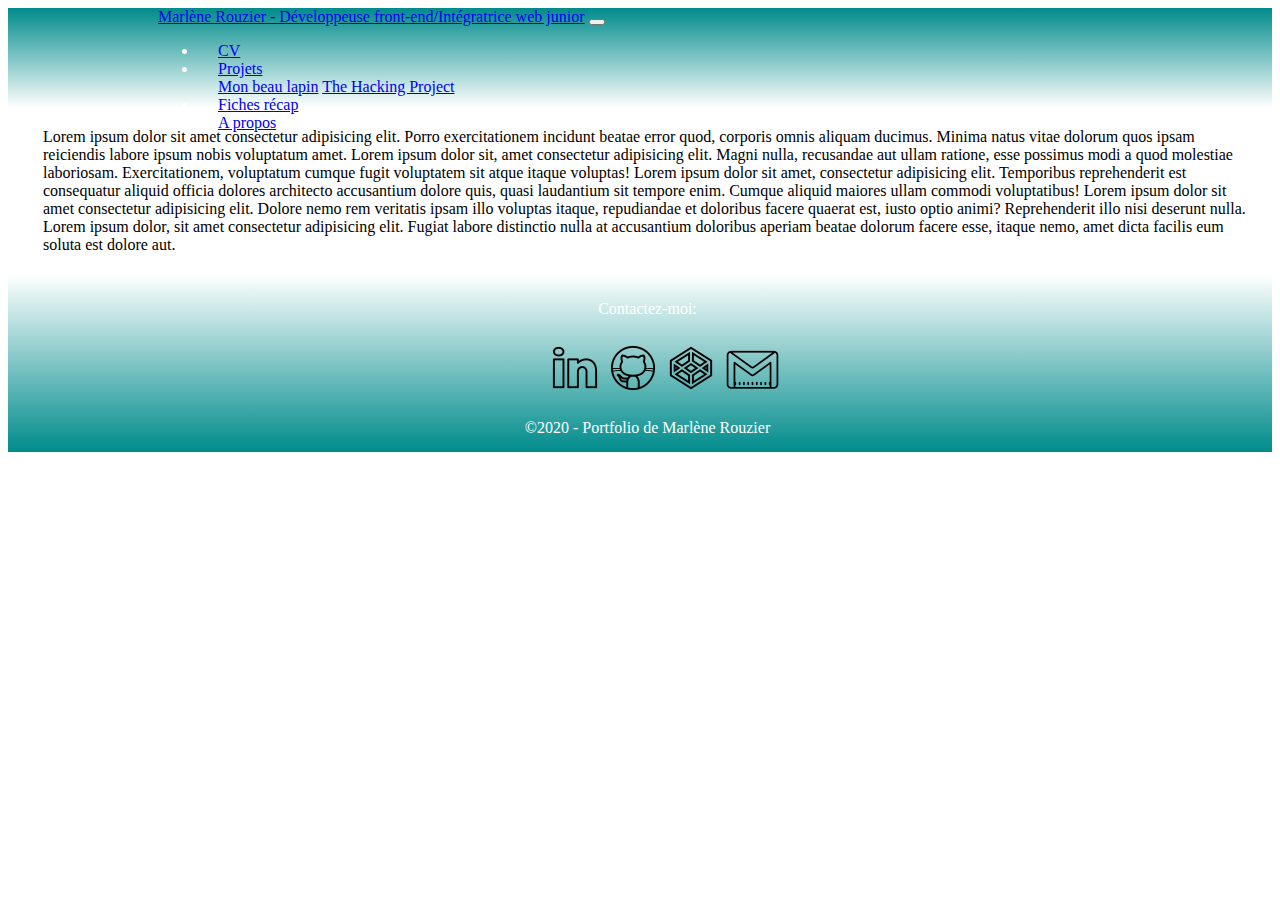
==== index.html @ 56d2772e "portfolio title update" ====
<!DOCTYPE html>
<html lang="en">
<head>
    <meta charset="UTF-8">
    <meta name="viewport" content="width=device-width, initial-scale=1.0">
    <link rel="stylesheet" href="style.css">
    <link rel="stylesheet" href="./sass/style.css">
    <title>Marlène Rouzier</title>

    <!-- CSS only -->
    <link rel="stylesheet" href="https://stackpath.bootstrapcdn.com/bootstrap/4.5.0/css/bootstrap.min.css" integrity="sha384-9aIt2nRpC12Uk9gS9baDl411NQApFmC26EwAOH8WgZl5MYYxFfc+NcPb1dKGj7Sk" crossorigin="anonymous">

    <!-- JS, Popper.js, and jQuery -->
    <script src="https://code.jquery.com/jquery-3.5.1.slim.min.js" integrity="sha384-DfXdz2htPH0lsSSs5nCTpuj/zy4C+OGpamoFVy38MVBnE+IbbVYUew+OrCXaRkfj" crossorigin="anonymous"></script>
    <script src="https://cdn.jsdelivr.net/npm/popper.js@1.16.0/dist/umd/popper.min.js" integrity="sha384-Q6E9RHvbIyZFJoft+2mJbHaEWldlvI9IOYy5n3zV9zzTtmI3UksdQRVvoxMfooAo" crossorigin="anonymous"></script>
    <script src="https://stackpath.bootstrapcdn.com/bootstrap/4.5.0/js/bootstrap.min.js" integrity="sha384-OgVRvuATP1z7JjHLkuOU7Xw704+h835Lr+6QL9UvYjZE3Ipu6Tp75j7Bh/kR0JKI" crossorigin="anonymous"></script>
        
</head>
<body>
    <header>
    <!-- NAVBAR -->
    <nav class="navbar navbar-expand-lg navbar-light">
        <a class="navbar-brand" href="index.html">Marlène Rouzier - Développeuse front-end/Intégratrice web junior</a>
        <button class="navbar-toggler" type="button" data-toggle="collapse" data-target="#navbarNavDropdown" aria-controls="navbarNavDropdown" aria-expanded="false" aria-label="Toggle navigation">
          <span class="navbar-toggler-icon"></span>
        </button>
        <div class="collapse navbar-collapse" id="navbarNavDropdown">
          <ul class="navbar-nav ml-auto">
            <li class="nav-item">
              <a class="nav-link" href="cv.html">CV</a>
            </li>
            <li class="nav-item dropdown">
              <a class="nav-link dropdown-toggle" href="project.html" id="navbarDropdownMenuLink" role="button" data-toggle="dropdown" aria-haspopup="true" aria-expanded="false">Projets</a>
              <div class="dropdown-menu" aria-labelledby="navbarDropdownMenuLink">
                <a class="dropdown-item" href="mon_beau_lapin.html">Mon beau lapin</a>
                <a class="dropdown-item" href="THP.html">The Hacking Project</a>
              </div>
            </li>
            <li class="nav-item">
              <a class="nav-link" href="courses.html">Fiches récap</a>
            </li>
            <li class="nav-item">
                <a class="nav-link" href="about.html">A propos</a>
            </li>
          </ul>
        </div>
      </nav>
    </header>

    <div class="body">
      <p>Lorem ipsum dolor sit amet consectetur adipisicing elit. Porro exercitationem incidunt beatae error quod, corporis omnis aliquam ducimus. Minima natus vitae dolorum quos ipsam reiciendis labore ipsum nobis voluptatum amet. Lorem ipsum dolor sit, amet consectetur adipisicing elit. Magni nulla, recusandae aut ullam ratione, esse possimus modi a quod molestiae laboriosam. Exercitationem, voluptatum cumque fugit voluptatem sit atque itaque voluptas! Lorem ipsum dolor sit amet, consectetur adipisicing elit. Temporibus reprehenderit est consequatur aliquid officia dolores architecto accusantium dolore quis, quasi laudantium sit tempore enim. Cumque aliquid maiores ullam commodi voluptatibus! Lorem ipsum dolor sit amet consectetur adipisicing elit. Dolore nemo rem veritatis ipsam illo voluptas itaque, repudiandae et doloribus facere quaerat est, iusto optio animi? Reprehenderit illo nisi deserunt nulla. Lorem ipsum dolor, sit amet consectetur adipisicing elit. Fugiat labore distinctio nulla at accusantium doloribus aperiam beatae dolorum facere esse, itaque nemo, amet dicta facilis eum soluta est dolore aut.</p>
    </div>

    <footer>
        <div class="reso">
          <p>Contactez-moi:</p>
          <ul>
            <li><a href="https://www.linkedin.com/in/marlene-rouzier-836a49116/" target="_blank"><img src="images/linkedin-2-48.png" alt="LinkedIn"></a></li>
            <li><a href="https://github.com/marlener87?tab=repositories" target="_blank"><img src="images/github-nb-48.png" alt="GitHub"></a></li>
            <li><a href="https://codepen.io/your-work/"><img src="images/codepen-48.png" alt="Codepen"></a></li>
            <li><a href=""><img src="images/gmail-nb-55.png" alt="gmail"></a></li>
          </ul>
          <p>©2020 - Portfolio de Marlène Rouzier</p>
        </div>
    </footer>
</body>
</html>
---- style.css ----
/* NAVBAR */
.navbar {
    background: linear-gradient(darkcyan, white);
    color: white;
    height: 100px;
    padding-left: 150px !important;
}

.nav-item {
    padding-left: 20px;
}


/* BODY */
html, body {
    height: 100%;
}

h1 {
    color: darkcyan;
    display: flex;
    justify-content: center;
    padding-bottom: 20px;
}

h2 {
    color: #00b8d4;
    margin-top: 25px !important;
    margin-bottom: 10px !important;
}

.body {
    margin: 20px;
}

table {
    margin-left: 15px;
}

td {
    padding: 5px;
    padding-right: 15px; 
}

p {
    margin-left: 15px;
    margin-bottom: 5px !important;
}

section {
    display: flex;
    flex-direction: column;
    margin: 20px;
}

article {
    flex: 1.1;
    margin-right: 40px;
}

aside {
    flex: 3;
    position: relative;
}

.container {
    display: flex;
    flex-direction: row;
    padding: 0 !important;
}

#sousContainer a {
    color: black;
}

.btn-info {
    border: 0 !important;
    background: linear-gradient(white, darkcyan);
}

/* FOOTER */
footer {
    /*background-color: darkcyan;*/
    background: linear-gradient(white, darkcyan);
    color: white;
    padding: 10px;
}

.reso {
     text-align: center;
}

.reso ul {
    list-style-type: none;
    display: flex;
    flex-direction: row;
    justify-content: center;
    align-content: space-between; 
    padding-top: 10px;
}

.reso ul li {
    padding-left: 10px;
}







.img_mbl {
    display: flex;
    justify-content: center;
    margin: 20px;
}
---- sass/style.css ----
/*.btn-info {
    background: linear-gradient(white, darkcyan);
    color: white;
    font-size: 3rem;
    cursor: pointer;
    padding: 1.85rem 3rem;
    
    transform: scale(1);
    transition-property: transform;
    transition-duration: 400ms;
    &:hover {
        transform: scale(1.15);
    }
}*/
/*# sourceMappingURL=style.css.map */
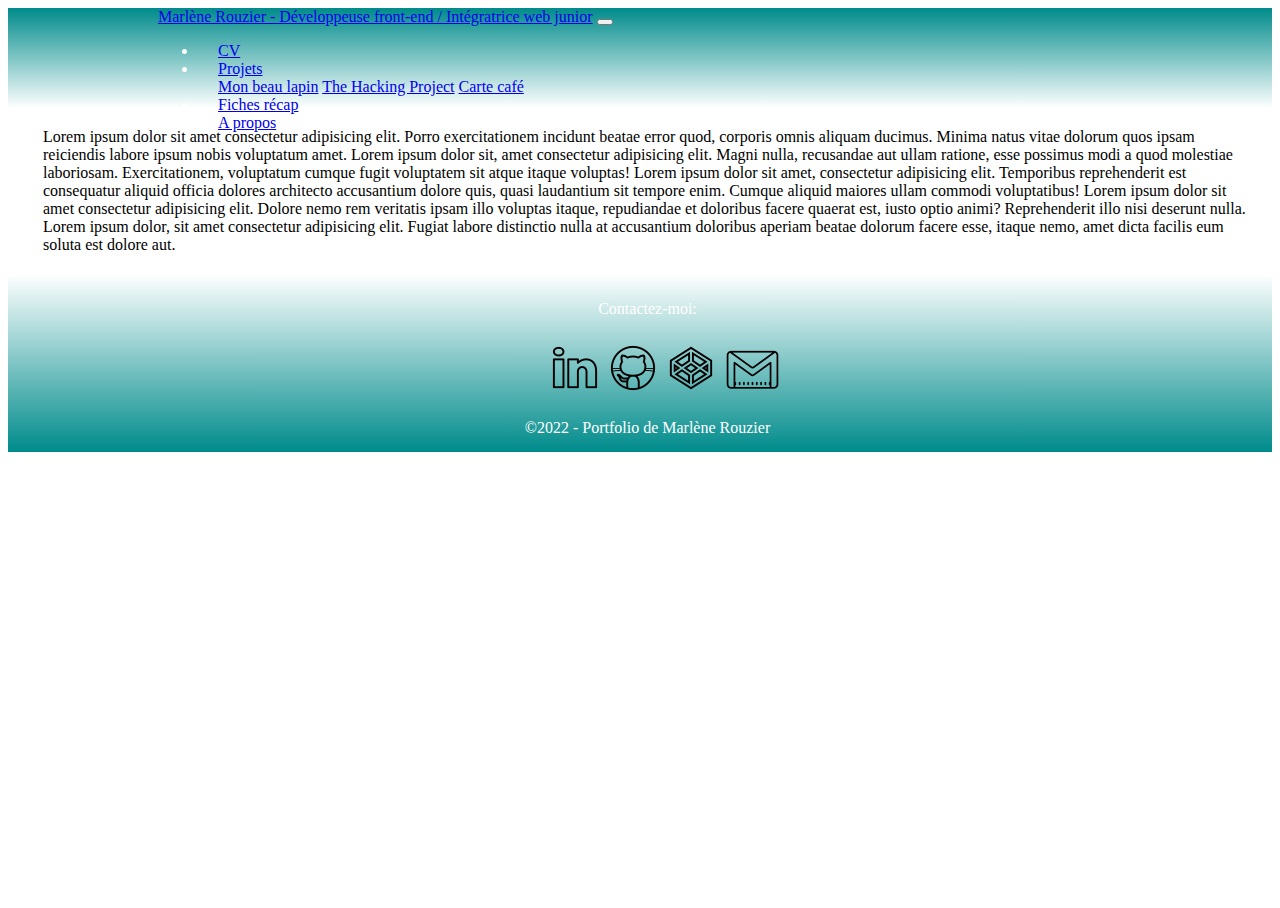
==== commit d4589f13: "ajout code carte cafe" ====
--- a/index.html
+++ b/index.html
@@ -20,7 +20,7 @@
     <header>
     <!-- NAVBAR -->
     <nav class="navbar navbar-expand-lg navbar-light">
-        <a class="navbar-brand" href="index.html">Marlène Rouzier - Développeuse front-end/Intégratrice web junior</a>
+        <a class="navbar-brand" href="index.html">Marlène Rouzier - Développeuse front-end / Intégratrice web junior</a>
         <button class="navbar-toggler" type="button" data-toggle="collapse" data-target="#navbarNavDropdown" aria-controls="navbarNavDropdown" aria-expanded="false" aria-label="Toggle navigation">
           <span class="navbar-toggler-icon"></span>
         </button>
@@ -34,6 +34,7 @@
               <div class="dropdown-menu" aria-labelledby="navbarDropdownMenuLink">
                 <a class="dropdown-item" href="mon_beau_lapin.html">Mon beau lapin</a>
                 <a class="dropdown-item" href="THP.html">The Hacking Project</a>
+                <a class="dropdown-item" href="carte_cafe/carte_cafe.html">Carte café</a>
               </div>
             </li>
             <li class="nav-item">
@@ -57,10 +58,10 @@
           <ul>
             <li><a href="https://www.linkedin.com/in/marlene-rouzier-836a49116/" target="_blank"><img src="images/linkedin-2-48.png" alt="LinkedIn"></a></li>
             <li><a href="https://github.com/marlener87?tab=repositories" target="_blank"><img src="images/github-nb-48.png" alt="GitHub"></a></li>
-            <li><a href="https://codepen.io/your-work/"><img src="images/codepen-48.png" alt="Codepen"></a></li>
-            <li><a href=""><img src="images/gmail-nb-55.png" alt="gmail"></a></li>
+            <li><a href="https://codepen.io/your-work/" target="_blank"><img src="images/codepen-48.png" alt="Codepen"></a></li>
+            <li><a href=""><img src="images/gmail-nb-55.png" alt="gmail" target="_blank"></a></li>
           </ul>
-          <p>©2020 - Portfolio de Marlène Rouzier</p>
+          <p>©2022 - Portfolio de Marlène Rouzier</p>
         </div>
     </footer>
 </body>
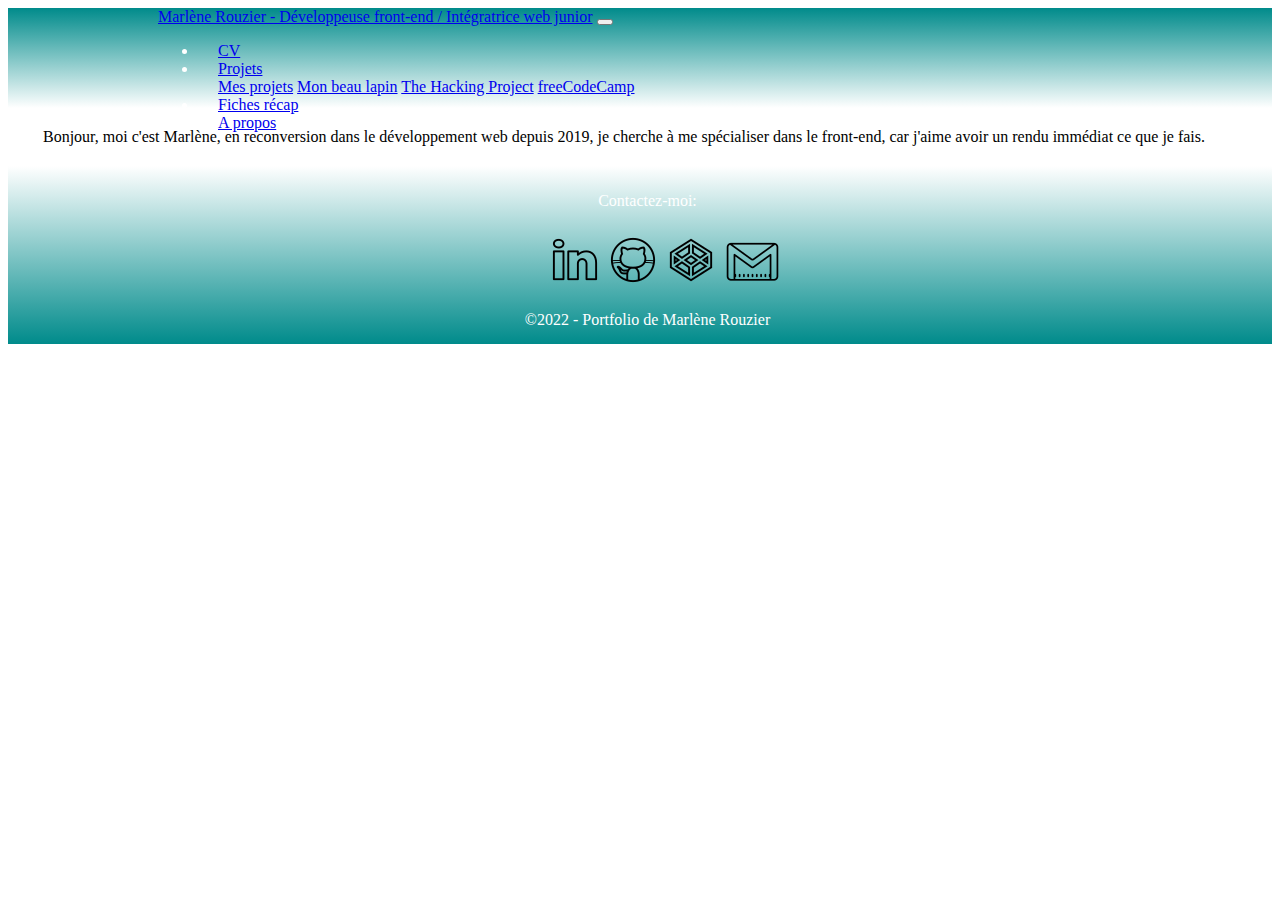
==== commit f4a49b9f: "add nutrition label code" ====
--- a/index.html
+++ b/index.html
@@ -32,9 +32,10 @@
             <li class="nav-item dropdown">
               <a class="nav-link dropdown-toggle" href="project.html" id="navbarDropdownMenuLink" role="button" data-toggle="dropdown" aria-haspopup="true" aria-expanded="false">Projets</a>
               <div class="dropdown-menu" aria-labelledby="navbarDropdownMenuLink">
+                <a class="dropdown-item" href="project.html">Mes projets</a>
                 <a class="dropdown-item" href="mon_beau_lapin.html">Mon beau lapin</a>
                 <a class="dropdown-item" href="THP.html">The Hacking Project</a>
-                <a class="dropdown-item" href="carte_cafe/carte_cafe.html">Carte café</a>
+                <a class="dropdown-item" href="freecodecamp.html">freeCodeCamp</a>
               </div>
             </li>
             <li class="nav-item">
@@ -49,7 +50,7 @@
     </header>
 
     <div class="body">
-      <p>Lorem ipsum dolor sit amet consectetur adipisicing elit. Porro exercitationem incidunt beatae error quod, corporis omnis aliquam ducimus. Minima natus vitae dolorum quos ipsam reiciendis labore ipsum nobis voluptatum amet. Lorem ipsum dolor sit, amet consectetur adipisicing elit. Magni nulla, recusandae aut ullam ratione, esse possimus modi a quod molestiae laboriosam. Exercitationem, voluptatum cumque fugit voluptatem sit atque itaque voluptas! Lorem ipsum dolor sit amet, consectetur adipisicing elit. Temporibus reprehenderit est consequatur aliquid officia dolores architecto accusantium dolore quis, quasi laudantium sit tempore enim. Cumque aliquid maiores ullam commodi voluptatibus! Lorem ipsum dolor sit amet consectetur adipisicing elit. Dolore nemo rem veritatis ipsam illo voluptas itaque, repudiandae et doloribus facere quaerat est, iusto optio animi? Reprehenderit illo nisi deserunt nulla. Lorem ipsum dolor, sit amet consectetur adipisicing elit. Fugiat labore distinctio nulla at accusantium doloribus aperiam beatae dolorum facere esse, itaque nemo, amet dicta facilis eum soluta est dolore aut.</p>
+      <p>Bonjour, moi c'est Marlène, en reconversion dans le développement web depuis 2019, je cherche à me spécialiser dans le front-end, car j'aime avoir un rendu immédiat ce que je fais.</p>
     </div>
 
     <footer>
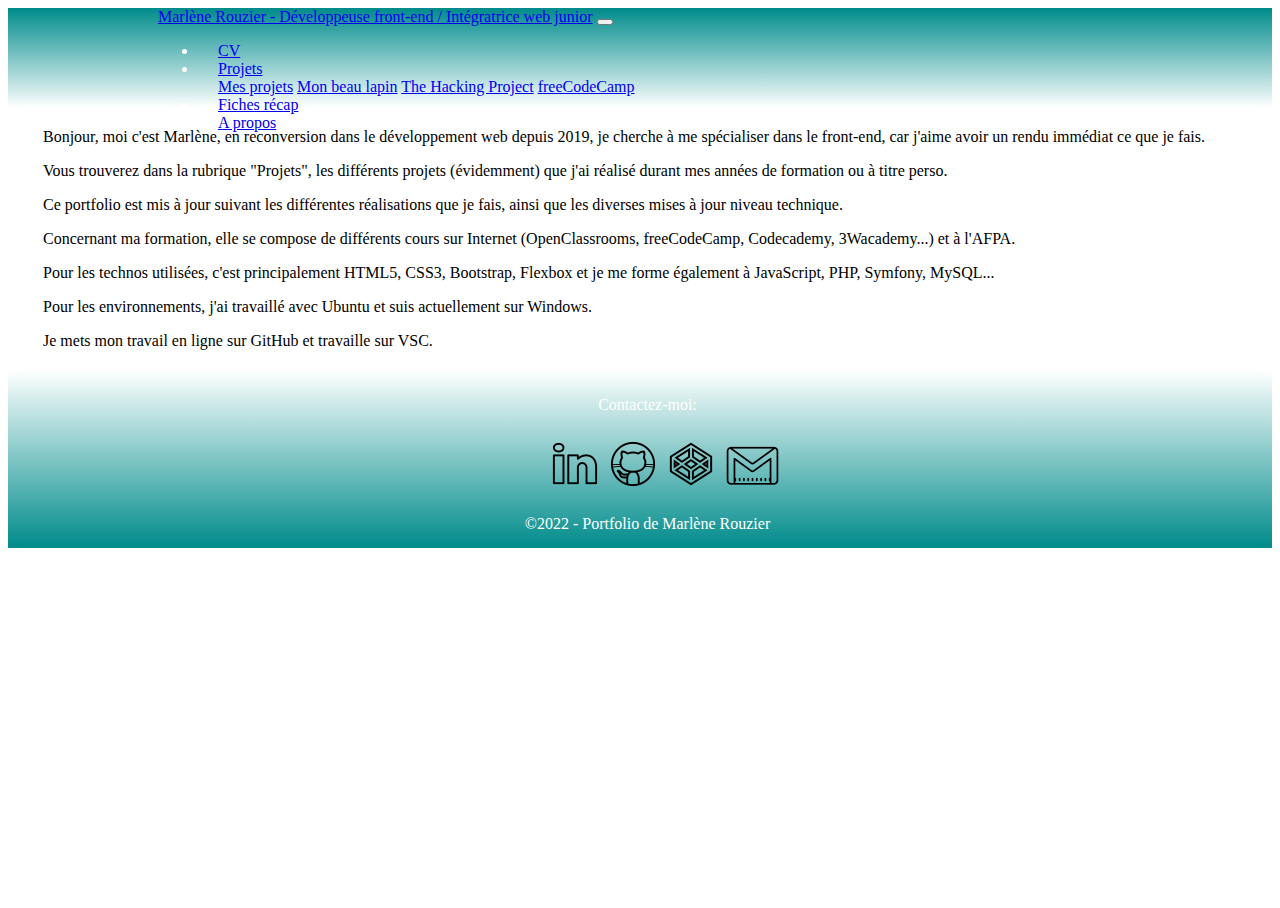
==== commit 848f4c8a: "update CV and homepage" ====
--- a/index.html
+++ b/index.html
@@ -51,6 +51,12 @@
 
     <div class="body">
       <p>Bonjour, moi c'est Marlène, en reconversion dans le développement web depuis 2019, je cherche à me spécialiser dans le front-end, car j'aime avoir un rendu immédiat ce que je fais.</p>
+      <p>Vous trouverez dans la rubrique "Projets", les différents projets (évidemment) que j'ai réalisé durant mes années de formation ou à titre perso.</p>
+      <p>Ce portfolio est mis à jour suivant les différentes réalisations que je fais, ainsi que les diverses mises à jour niveau technique.</p>
+      <p>Concernant ma formation, elle se compose de différents cours sur Internet (OpenClassrooms, freeCodeCamp, Codecademy, 3Wacademy...) et à l'AFPA.</p>
+      <p>Pour les technos utilisées, c'est principalement HTML5, CSS3, Bootstrap, Flexbox et je me forme également à JavaScript, PHP, Symfony, MySQL...</p>
+      <p>Pour les environnements, j'ai travaillé avec Ubuntu et suis actuellement sur Windows.</p>
+      <p>Je mets mon travail en ligne sur GitHub et travaille sur VSC.</p>
     </div>
 
     <footer>
--- a/style.css
+++ b/style.css
@@ -36,6 +36,13 @@
 
 table {
     margin-left: 15px;
+}
+
+.title_table {
+    color: blue;
+    text-align: center;
+    font-size: large;
+    font-weight: 700;
 }
 
 td {
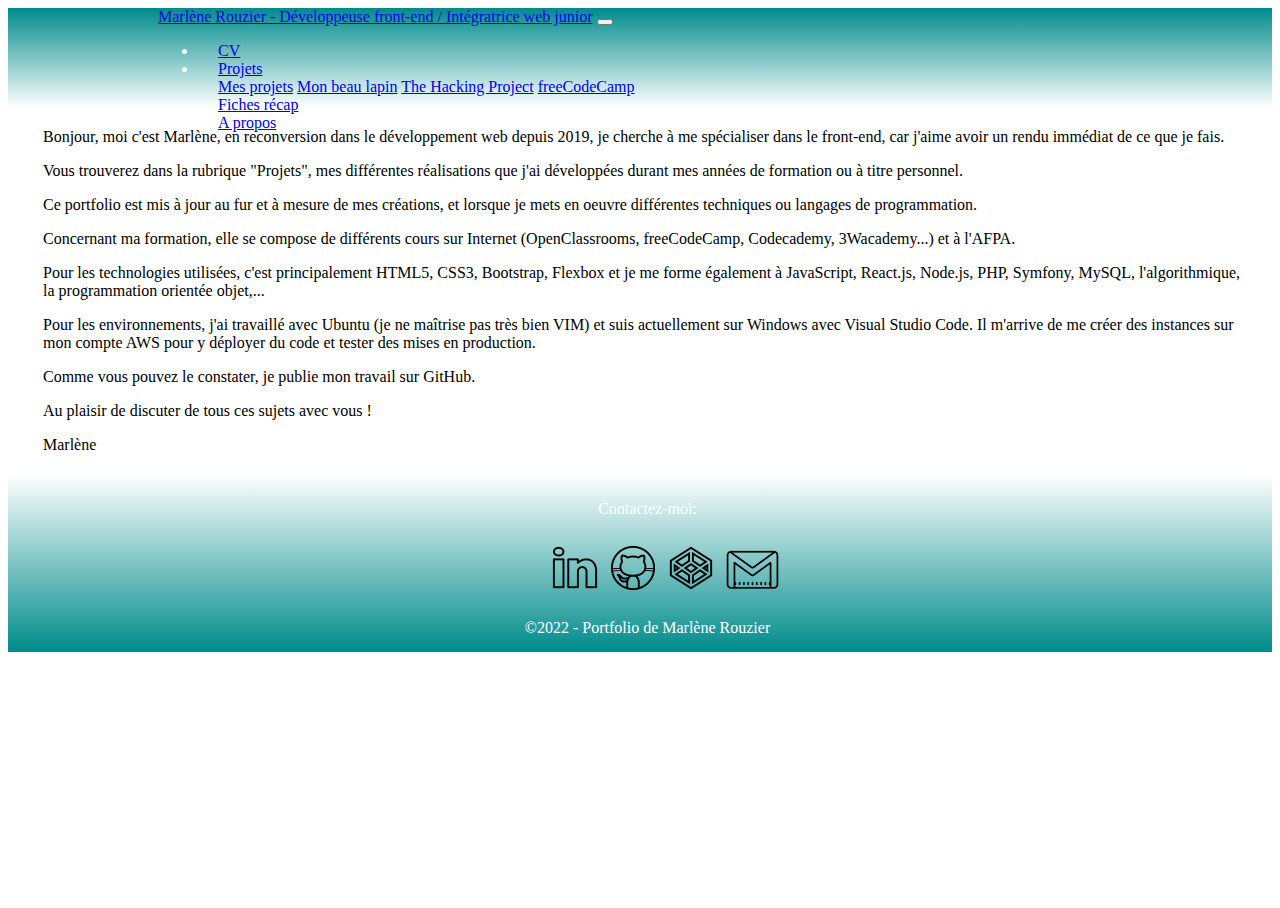
==== commit 893b1703: "Update homepage" ====
--- a/index.html
+++ b/index.html
@@ -50,13 +50,15 @@
     </header>
 
     <div class="body">
-      <p>Bonjour, moi c'est Marlène, en reconversion dans le développement web depuis 2019, je cherche à me spécialiser dans le front-end, car j'aime avoir un rendu immédiat ce que je fais.</p>
-      <p>Vous trouverez dans la rubrique "Projets", les différents projets (évidemment) que j'ai réalisé durant mes années de formation ou à titre perso.</p>
-      <p>Ce portfolio est mis à jour suivant les différentes réalisations que je fais, ainsi que les diverses mises à jour niveau technique.</p>
+      <p>Bonjour, moi c'est Marlène, en reconversion dans le développement web depuis 2019, je cherche à me spécialiser dans le front-end, car j'aime avoir un rendu immédiat de ce que je fais.</p>
+      <p>Vous trouverez dans la rubrique "Projets", mes différentes réalisations que j'ai développées durant mes années de formation ou à titre personnel.</p>
+      <p>Ce portfolio est mis à jour au fur et à mesure de mes créations, et lorsque je mets en oeuvre différentes techniques ou langages de programmation.</p>
       <p>Concernant ma formation, elle se compose de différents cours sur Internet (OpenClassrooms, freeCodeCamp, Codecademy, 3Wacademy...) et à l'AFPA.</p>
-      <p>Pour les technos utilisées, c'est principalement HTML5, CSS3, Bootstrap, Flexbox et je me forme également à JavaScript, PHP, Symfony, MySQL...</p>
-      <p>Pour les environnements, j'ai travaillé avec Ubuntu et suis actuellement sur Windows.</p>
-      <p>Je mets mon travail en ligne sur GitHub et travaille sur VSC.</p>
+      <p>Pour les technologies utilisées, c'est principalement HTML5, CSS3, Bootstrap, Flexbox et je me forme également à JavaScript, React.js, Node.js, PHP, Symfony, MySQL, l'algorithmique, la programmation orientée objet,...</p>
+      <p>Pour les environnements, j'ai travaillé avec Ubuntu (je ne maîtrise pas très bien VIM) et suis actuellement sur Windows avec Visual Studio Code. Il m'arrive de me créer des instances sur mon compte AWS pour y déployer du code et tester des mises en production.</p>
+      <p>Comme vous pouvez le constater, je publie mon travail sur GitHub.</p>
+      <p>Au plaisir de discuter de tous ces sujets avec vous !</p>
+      <p>Marlène</p>
     </div>
 
     <footer>
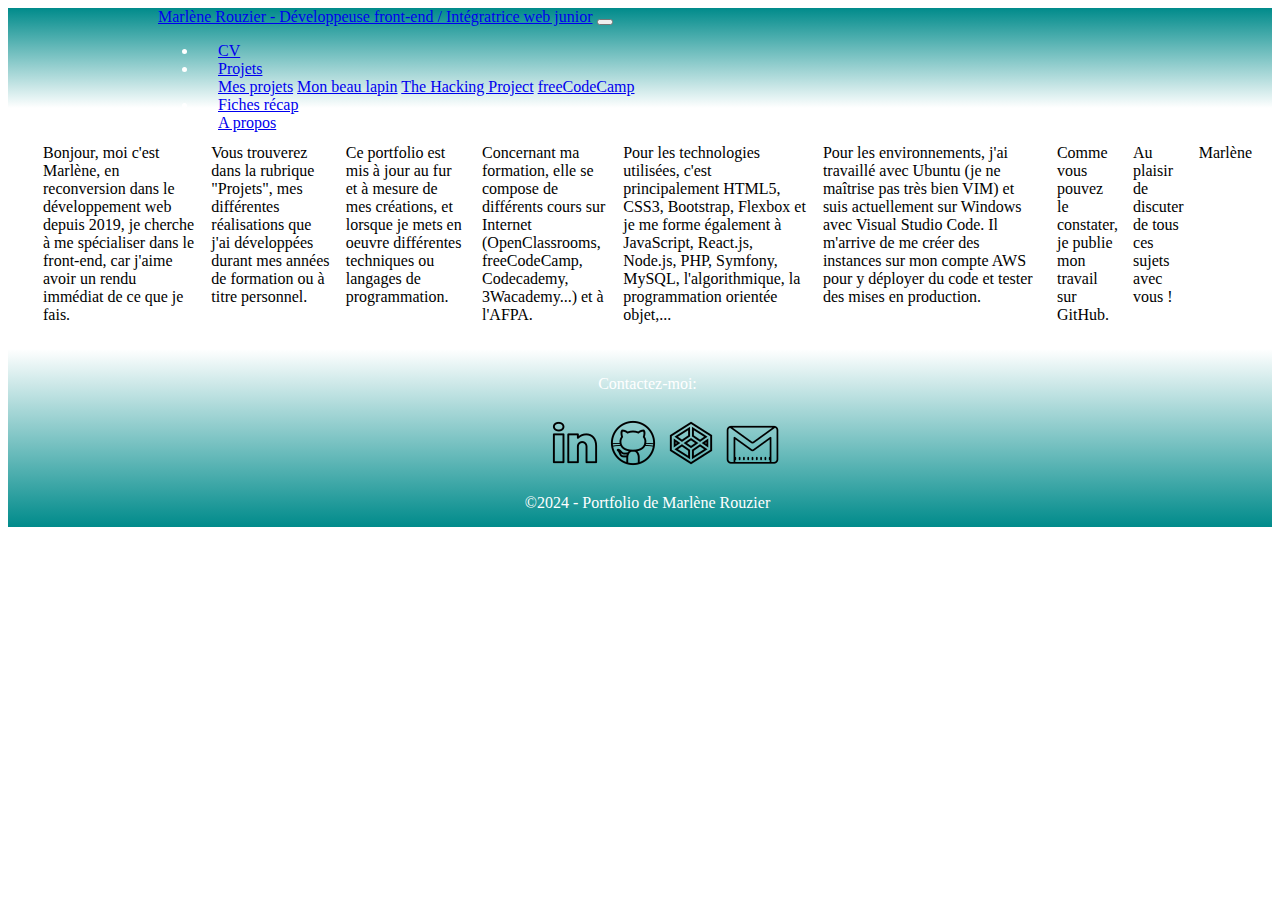
==== commit 57c2b614: "ajout code OCR P2, P3, P4" ====
--- a/index.html
+++ b/index.html
@@ -1,77 +1,99 @@
 <!DOCTYPE html>
-<html lang="en">
+<html lang="fr">
+
 <head>
-    <meta charset="UTF-8">
-    <meta name="viewport" content="width=device-width, initial-scale=1.0">
-    <link rel="stylesheet" href="style.css">
-    <link rel="stylesheet" href="./sass/style.css">
-    <title>Marlène Rouzier</title>
+  <meta charset="UTF-8">
+  <meta name="viewport" content="width=device-width, initial-scale=1.0">
+  <link rel="stylesheet" href="style.css">
+  <link rel="stylesheet" href="./sass/style.css">
+  <title>Marlène Rouzier</title>
 
-    <!-- CSS only -->
-    <link rel="stylesheet" href="https://stackpath.bootstrapcdn.com/bootstrap/4.5.0/css/bootstrap.min.css" integrity="sha384-9aIt2nRpC12Uk9gS9baDl411NQApFmC26EwAOH8WgZl5MYYxFfc+NcPb1dKGj7Sk" crossorigin="anonymous">
+  <!-- CSS only -->
+  <link rel="stylesheet" href="https://stackpath.bootstrapcdn.com/bootstrap/4.5.0/css/bootstrap.min.css"
+    integrity="sha384-9aIt2nRpC12Uk9gS9baDl411NQApFmC26EwAOH8WgZl5MYYxFfc+NcPb1dKGj7Sk" crossorigin="anonymous">
 
-    <!-- JS, Popper.js, and jQuery -->
-    <script src="https://code.jquery.com/jquery-3.5.1.slim.min.js" integrity="sha384-DfXdz2htPH0lsSSs5nCTpuj/zy4C+OGpamoFVy38MVBnE+IbbVYUew+OrCXaRkfj" crossorigin="anonymous"></script>
-    <script src="https://cdn.jsdelivr.net/npm/popper.js@1.16.0/dist/umd/popper.min.js" integrity="sha384-Q6E9RHvbIyZFJoft+2mJbHaEWldlvI9IOYy5n3zV9zzTtmI3UksdQRVvoxMfooAo" crossorigin="anonymous"></script>
-    <script src="https://stackpath.bootstrapcdn.com/bootstrap/4.5.0/js/bootstrap.min.js" integrity="sha384-OgVRvuATP1z7JjHLkuOU7Xw704+h835Lr+6QL9UvYjZE3Ipu6Tp75j7Bh/kR0JKI" crossorigin="anonymous"></script>
-        
+  <!-- JS, Popper.js, and jQuery -->
+  <script src="https://code.jquery.com/jquery-3.5.1.slim.min.js"
+    integrity="sha384-DfXdz2htPH0lsSSs5nCTpuj/zy4C+OGpamoFVy38MVBnE+IbbVYUew+OrCXaRkfj"
+    crossorigin="anonymous"></script>
+  <script src="https://cdn.jsdelivr.net/npm/popper.js@1.16.0/dist/umd/popper.min.js"
+    integrity="sha384-Q6E9RHvbIyZFJoft+2mJbHaEWldlvI9IOYy5n3zV9zzTtmI3UksdQRVvoxMfooAo"
+    crossorigin="anonymous"></script>
+  <script src="https://stackpath.bootstrapcdn.com/bootstrap/4.5.0/js/bootstrap.min.js"
+    integrity="sha384-OgVRvuATP1z7JjHLkuOU7Xw704+h835Lr+6QL9UvYjZE3Ipu6Tp75j7Bh/kR0JKI"
+    crossorigin="anonymous"></script>
+
 </head>
+
 <body>
-    <header>
+  <header>
     <!-- NAVBAR -->
     <nav class="navbar navbar-expand-lg navbar-light">
-        <a class="navbar-brand" href="index.html">Marlène Rouzier - Développeuse front-end / Intégratrice web junior</a>
-        <button class="navbar-toggler" type="button" data-toggle="collapse" data-target="#navbarNavDropdown" aria-controls="navbarNavDropdown" aria-expanded="false" aria-label="Toggle navigation">
-          <span class="navbar-toggler-icon"></span>
-        </button>
-        <div class="collapse navbar-collapse" id="navbarNavDropdown">
-          <ul class="navbar-nav ml-auto">
-            <li class="nav-item">
-              <a class="nav-link" href="cv.html">CV</a>
-            </li>
-            <li class="nav-item dropdown">
-              <a class="nav-link dropdown-toggle" href="project.html" id="navbarDropdownMenuLink" role="button" data-toggle="dropdown" aria-haspopup="true" aria-expanded="false">Projets</a>
-              <div class="dropdown-menu" aria-labelledby="navbarDropdownMenuLink">
-                <a class="dropdown-item" href="project.html">Mes projets</a>
-                <a class="dropdown-item" href="mon_beau_lapin.html">Mon beau lapin</a>
-                <a class="dropdown-item" href="THP.html">The Hacking Project</a>
-                <a class="dropdown-item" href="freecodecamp.html">freeCodeCamp</a>
-              </div>
-            </li>
-            <li class="nav-item">
-              <a class="nav-link" href="courses.html">Fiches récap</a>
-            </li>
-            <li class="nav-item">
-                <a class="nav-link" href="about.html">A propos</a>
-            </li>
-          </ul>
-        </div>
-      </nav>
-    </header>
+      <a class="navbar-brand" href="index.html">Marlène Rouzier - Développeuse front-end / Intégratrice web junior</a>
+      <button class="navbar-toggler" type="button" data-toggle="collapse" data-target="#navbarNavDropdown"
+        aria-controls="navbarNavDropdown" aria-expanded="false" aria-label="Toggle navigation">
+        <span class="navbar-toggler-icon"></span>
+      </button>
+      <div class="collapse navbar-collapse" id="navbarNavDropdown">
+        <ul class="navbar-nav ml-auto">
+          <li class="nav-item">
+            <a class="nav-link" href="cv.html">CV</a>
+          </li>
+          <li class="nav-item dropdown">
+            <a class="nav-link dropdown-toggle" href="#" id="navbarDropdownMenuLink" role="button"
+              data-toggle="dropdown" aria-haspopup="true" aria-expanded="false">Projets</a>
+            <div class="dropdown-menu" aria-labelledby="navbarDropdownMenuLink">
+              <a class="dropdown-item" href="project.html">Mes projets</a>
+              <a class="dropdown-item" href="mon_beau_lapin.html">Mon beau lapin</a>
+              <a class="dropdown-item" href="THP.html">The Hacking Project</a>
+              <a class="dropdown-item" href="freecodecamp.html">freeCodeCamp</a>
+            </div>
+          </li>
+          <li class="nav-item">
+            <a class="nav-link" href="courses.html">Fiches récap</a>
+          </li>
+          <li class="nav-item">
+            <a class="nav-link" href="about.html">A propos</a>
+          </li>
+        </ul>
+      </div>
+    </nav>
+  </header>
 
-    <div class="body">
-      <p>Bonjour, moi c'est Marlène, en reconversion dans le développement web depuis 2019, je cherche à me spécialiser dans le front-end, car j'aime avoir un rendu immédiat de ce que je fais.</p>
-      <p>Vous trouverez dans la rubrique "Projets", mes différentes réalisations que j'ai développées durant mes années de formation ou à titre personnel.</p>
-      <p>Ce portfolio est mis à jour au fur et à mesure de mes créations, et lorsque je mets en oeuvre différentes techniques ou langages de programmation.</p>
-      <p>Concernant ma formation, elle se compose de différents cours sur Internet (OpenClassrooms, freeCodeCamp, Codecademy, 3Wacademy...) et à l'AFPA.</p>
-      <p>Pour les technologies utilisées, c'est principalement HTML5, CSS3, Bootstrap, Flexbox et je me forme également à JavaScript, React.js, Node.js, PHP, Symfony, MySQL, l'algorithmique, la programmation orientée objet,...</p>
-      <p>Pour les environnements, j'ai travaillé avec Ubuntu (je ne maîtrise pas très bien VIM) et suis actuellement sur Windows avec Visual Studio Code. Il m'arrive de me créer des instances sur mon compte AWS pour y déployer du code et tester des mises en production.</p>
-      <p>Comme vous pouvez le constater, je publie mon travail sur GitHub.</p>
-      <p>Au plaisir de discuter de tous ces sujets avec vous !</p>
-      <p>Marlène</p>
+  <div class="body">
+    <p>Bonjour, moi c'est Marlène, en reconversion dans le développement web depuis 2019, je cherche à me spécialiser
+      dans le front-end, car j'aime avoir un rendu immédiat de ce que je fais.</p>
+    <p>Vous trouverez dans la rubrique "Projets", mes différentes réalisations que j'ai développées durant mes années de
+      formation ou à titre personnel.</p>
+    <p>Ce portfolio est mis à jour au fur et à mesure de mes créations, et lorsque je mets en oeuvre différentes
+      techniques ou langages de programmation.</p>
+    <p>Concernant ma formation, elle se compose de différents cours sur Internet (OpenClassrooms, freeCodeCamp,
+      Codecademy, 3Wacademy...) et à l'AFPA.</p>
+    <p>Pour les technologies utilisées, c'est principalement HTML5, CSS3, Bootstrap, Flexbox et je me forme également à
+      JavaScript, React.js, Node.js, PHP, Symfony, MySQL, l'algorithmique, la programmation orientée objet,...</p>
+    <p>Pour les environnements, j'ai travaillé avec Ubuntu (je ne maîtrise pas très bien VIM) et suis actuellement sur
+      Windows avec Visual Studio Code. Il m'arrive de me créer des instances sur mon compte AWS pour y déployer du code
+      et tester des mises en production.</p>
+    <p>Comme vous pouvez le constater, je publie mon travail sur GitHub.</p>
+    <p>Au plaisir de discuter de tous ces sujets avec vous !</p>
+    <p>Marlène</p>
+  </div>
+
+  <footer>
+    <div class="reso">
+      <p>Contactez-moi:</p>
+      <ul>
+        <li><a href="https://www.linkedin.com/in/marlene-rouzier-836a49116/" target="_blank"><img
+              src="images/linkedin-2-48.png" alt="LinkedIn"></a></li>
+        <li><a href="https://github.com/marlener87?tab=repositories" target="_blank"><img src="images/github-nb-48.png"
+              alt="GitHub"></a></li>
+        <li><a href="https://codepen.io/your-work/" target="_blank"><img src="images/codepen-48.png" alt="Codepen"></a>
+        </li>
+        <li><a href=""><img src="images/gmail-nb-55.png" alt="gmail" target="_blank"></a></li>
+      </ul>
+      <p>©2024 - Portfolio de Marlène Rouzier</p>
     </div>
+  </footer>
+</body>
 
-    <footer>
-        <div class="reso">
-          <p>Contactez-moi:</p>
-          <ul>
-            <li><a href="https://www.linkedin.com/in/marlene-rouzier-836a49116/" target="_blank"><img src="images/linkedin-2-48.png" alt="LinkedIn"></a></li>
-            <li><a href="https://github.com/marlener87?tab=repositories" target="_blank"><img src="images/github-nb-48.png" alt="GitHub"></a></li>
-            <li><a href="https://codepen.io/your-work/" target="_blank"><img src="images/codepen-48.png" alt="Codepen"></a></li>
-            <li><a href=""><img src="images/gmail-nb-55.png" alt="gmail" target="_blank"></a></li>
-          </ul>
-          <p>©2022 - Portfolio de Marlène Rouzier</p>
-        </div>
-    </footer>
-</body>
 </html>--- a/style.css
+++ b/style.css
@@ -1,4 +1,3 @@
-
 /* NAVBAR */
 .navbar {
     background: linear-gradient(darkcyan, white);
@@ -13,7 +12,8 @@
 
 
 /* BODY */
-html, body {
+html,
+body {
     height: 100%;
 }
 
@@ -32,6 +32,8 @@
 
 .body {
     margin: 20px;
+    display: flex;
+    justify-content: space-evenly;
 }
 
 table {
@@ -47,7 +49,7 @@
 
 td {
     padding: 5px;
-    padding-right: 15px; 
+    padding-right: 15px;
 }
 
 p {
@@ -95,7 +97,7 @@
 }
 
 .reso {
-     text-align: center;
+    text-align: center;
 }
 
 .reso ul {
@@ -103,7 +105,7 @@
     display: flex;
     flex-direction: row;
     justify-content: center;
-    align-content: space-between; 
+    align-content: space-between;
     padding-top: 10px;
 }
 
